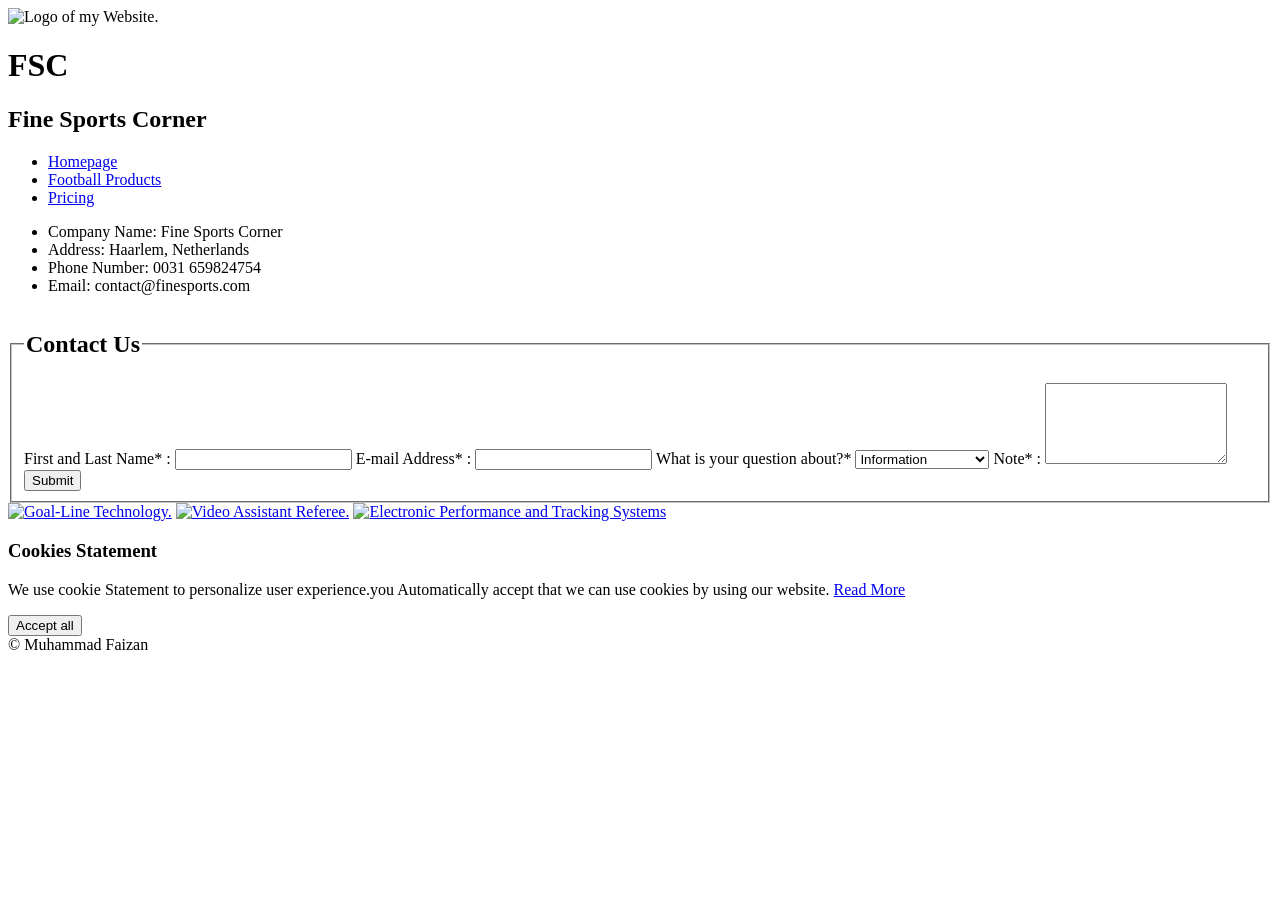
==== contact.html @ 96937620 "Add files via upload" ====
<!DOCTYPE html>
<html lang="en">
<head>
    <meta charset="UTF-8">
    <meta name="description" content="The best Webiste for the right information! We deliver you the best information at the right time."/>
    <meta name="Keywords" content="Sports, Football, inexpensive, Entertainment, information"/>
    <meta name="author" content="Muhammad Faizan"/>
    <title>Fine Sports Corner Contact</title>
    <link rel="icon"  type="image/svg"  href="./Images/football.svg" />
    <link 
         rel="stylesheet"
         type="text/css"
         href="css/style.css" />
</head>

<body>
    <header class="logo-grid">
        <img class="logo" id="logo" src="./Images/football.svg" alt="Logo of my Website."/>
        <h1 class="comapny-initials" id="initial">FSC</h1>
        <h2 class="company-name" id="name">Fine Sports Corner</h2>
        <nav>
           <ul>
               <li><a href="index.html">Homepage</a></li>
               <li><a href="product.html">Football Products</a></li>
               <li><a href="pricing.html">Pricing</a></li>  
           </ul>
        </nav> 
    </header>
    <section>
        <ul id="information"> 
              <li>Company Name: Fine Sports Corner</li>
              <li>Address: Haarlem, Netherlands</li> 
              <li>Phone Number: 0031 659824754</li>
              <li>Email: contact@finesports.com</li>
        </ul>
        <form id="contact-form">
            <fieldset>
                <legend><h2>Contact Us</h2></legend>
                <label for="flname">
                    First and Last Name&#42; &#58;
                </label>
                <input type="text" id="flname" name="flname"/>  
                    <label for="email">
                        E-mail Address&#42; &#58;
                    </label>
                    <input type="email" id="email" name="email"/>              
                    <label for="question">
                        What is your question about?&#42;
                    </label>
                  
                    <select name="question" id="question">
                        <option value="info">Information</option>
                        <option value="items">Products</option>
                        <option value="price">Pricing of Products</option>
                        <option value="other">Other question</option>
                    </select>
                    <label for="note">
                        Note&#42; &#58;
                       <textarea id="note" name="note" rows="5" cols="20">
                       </textarea> 
                    </label>              
                    <button type="submit" id="submit">
                        Submit
                    </button> 
            </fieldset>
        </form>
        <section>
            <aside id="contact-aside">
                <a href="https://www.inholland.nl/"><img src="./Images/glt.jpg" id="pic1" alt="Goal-Line Technology."/></a> 
                <a href="https://www.inholland.nl/"><img src="./Images/VAR.png" id="pic2" alt="Video Assistant Referee."/></a>
                <a href="https://www.inholland.nl/"><img src="./Images/EPTS.jpg" id="pic3" alt="Electronic Performance and Tracking Systems"/></a>
            </aside>
        </section>
    </section> 
    <section id="cookies">
        <h3>Cookies Statement</h3>
        <p>We use cookie Statement to personalize user experience.you Automatically accept that we can use cookies by
            using our website. <a href="#">Read More</a></p>
        <button>Accept all</button>
    </section>
    <footer id="copyright">
        &copy; Muhammad Faizan
    </footer>
 </body>
</html>
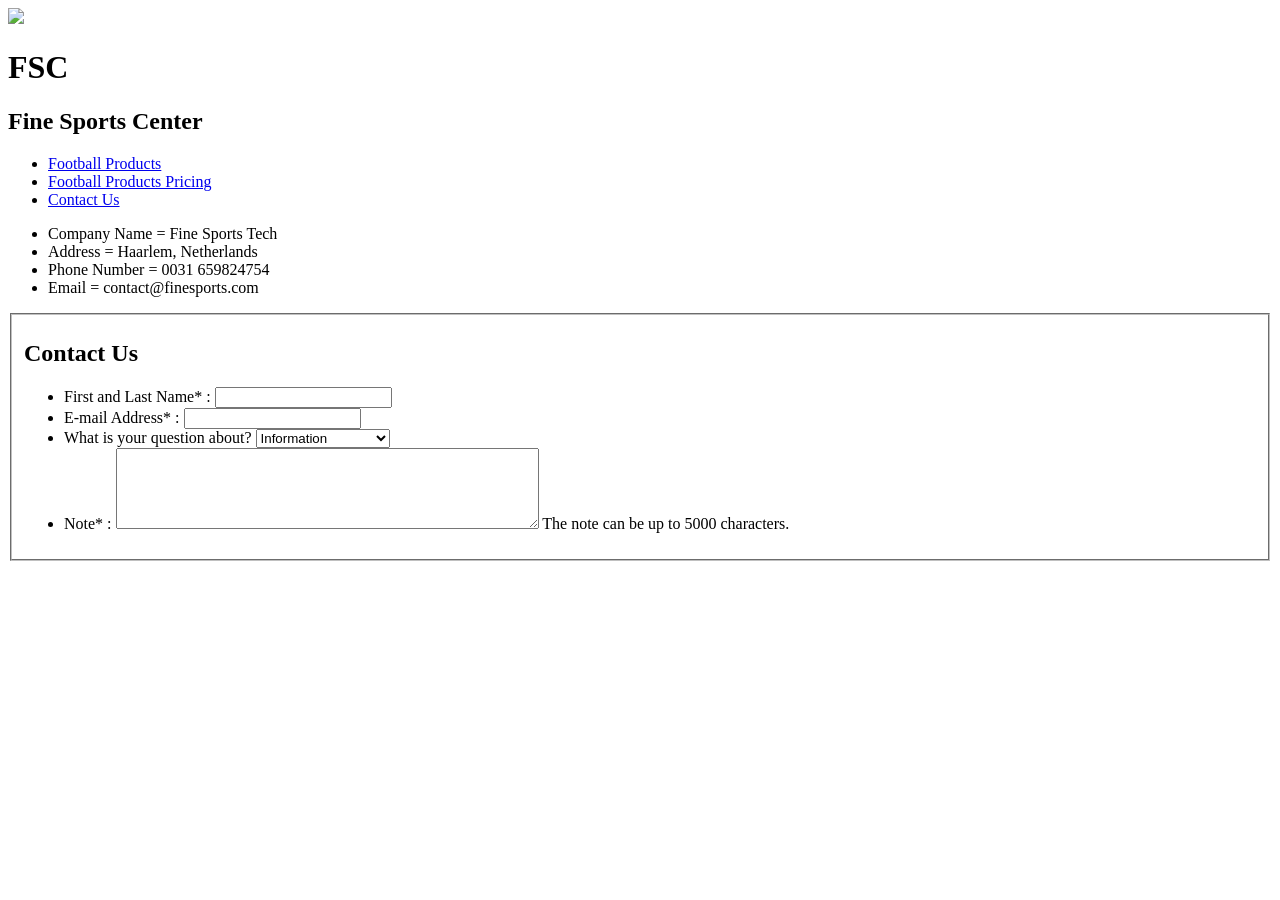
==== commit 04ee0a80: "Add files via upload This is the Final Version" ====
--- a/contact.html
+++ b/contact.html
@@ -6,80 +6,75 @@
     <meta name="Keywords" content="Sports, Football, inexpensive, Entertainment, information"/>
     <meta name="author" content="Muhammad Faizan"/>
     <title>Fine Sports Corner Contact</title>
-    <link rel="icon"  type="image/svg"  href="./Images/football.svg" />
     <link 
          rel="stylesheet"
          type="text/css"
-         href="css/style.css" />
+         href="css/Style.css"
+         />
 </head>
 
 <body>
     <header class="logo-grid">
-        <img class="logo" id="logo" src="./Images/football.svg" alt="Logo of my Website."/>
-        <h1 class="comapny-initials" id="initial">FSC</h1>
-        <h2 class="company-name" id="name">Fine Sports Corner</h2>
+        <img class="logo" src="./Images/Logo.png"/>
+        <h1 class="comapny-initials">FSC</h1>
+        <h2 class="company-name">Fine Sports Center</h2>
         <nav>
            <ul>
-               <li><a href="index.html">Homepage</a></li>
-               <li><a href="product.html">Football Products</a></li>
-               <li><a href="pricing.html">Pricing</a></li>  
+               <li><a href="index.html">Football Products</a></li>
+               <li><a href="product.html">Football Products Pricing</a></li>
+               <li><a href="pricing.html">Contact Us</a></li>  
            </ul>
         </nav> 
     </header>
     <section>
-        <ul id="information"> 
-              <li>Company Name: Fine Sports Corner</li>
-              <li>Address: Haarlem, Netherlands</li> 
-              <li>Phone Number: 0031 659824754</li>
-              <li>Email: contact@finesports.com</li>
+        <ul> 
+              <li>Company Name = Fine Sports Tech</li>
+              <li>Address = Haarlem, Netherlands</li> 
+              <li>Phone Number = 0031 659824754</li>
+              <li>Email = contact@finesports.com</li>
         </ul>
-        <form id="contact-form">
+        <form>
             <fieldset>
-                <legend><h2>Contact Us</h2></legend>
+                <legned><h2>Contact Us</h2></legned>
+                <ul> 
+                <li>
                 <label for="flname">
-                    First and Last Name&#42; &#58;
+                    First and Last Name&#42 &#58
                 </label>
-                <input type="text" id="flname" name="flname"/>  
+                <input type="text" name="flname"/>
+                </li>
+                <li> 
                     <label for="email">
-                        E-mail Address&#42; &#58;
+                        E-mail Address&#42 &#58
                     </label>
-                    <input type="email" id="email" name="email"/>              
+                    <input type="email" name="email"/>
+                </li>
+                <li>
                     <label for="question">
-                        What is your question about?&#42;
+                        What is your question about?
                     </label>
-                  
-                    <select name="question" id="question">
+                    <select name="question">
                         <option value="info">Information</option>
                         <option value="items">Products</option>
                         <option value="price">Pricing of Products</option>
                         <option value="other">Other question</option>
                     </select>
+                </li>
+                <li>
                     <label for="note">
-                        Note&#42; &#58;
-                       <textarea id="note" name="note" rows="5" cols="20">
-                       </textarea> 
-                    </label>              
-                    <button type="submit" id="submit">
-                        Submit
-                    </button> 
+                        Note&#42 &#58
+                       <textarea name="note" rows="5" cols="50">
+                       </textarea>
+                        <span>
+                            The note can be up to 5000 characters.
+                        </span> 
+                    </label>
+                </li> 
+
+                </ul>
+
             </fieldset>
         </form>
-        <section>
-            <aside id="contact-aside">
-                <a href="https://www.inholland.nl/"><img src="./Images/glt.jpg" id="pic1" alt="Goal-Line Technology."/></a> 
-                <a href="https://www.inholland.nl/"><img src="./Images/VAR.png" id="pic2" alt="Video Assistant Referee."/></a>
-                <a href="https://www.inholland.nl/"><img src="./Images/EPTS.jpg" id="pic3" alt="Electronic Performance and Tracking Systems"/></a>
-            </aside>
-        </section>
+
     </section> 
-    <section id="cookies">
-        <h3>Cookies Statement</h3>
-        <p>We use cookie Statement to personalize user experience.you Automatically accept that we can use cookies by
-            using our website. <a href="#">Read More</a></p>
-        <button>Accept all</button>
-    </section>
-    <footer id="copyright">
-        &copy; Muhammad Faizan
-    </footer>
- </body>
-</html>+</body>    
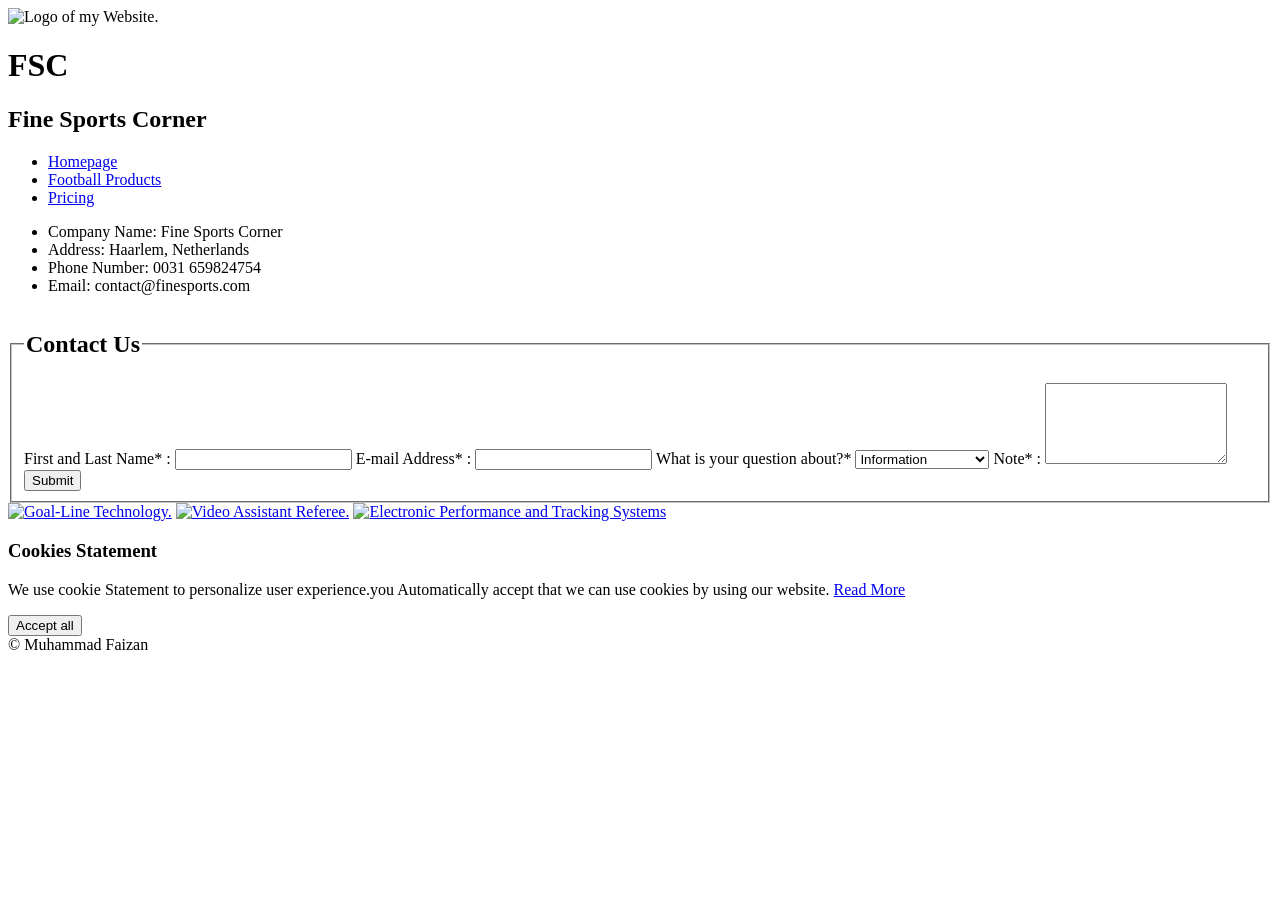
==== commit ecaa4c03: "Web Markup assessment" ====
--- a/contact.html
+++ b/contact.html
@@ -6,75 +6,80 @@
     <meta name="Keywords" content="Sports, Football, inexpensive, Entertainment, information"/>
     <meta name="author" content="Muhammad Faizan"/>
     <title>Fine Sports Corner Contact</title>
+    <link rel="icon"  type="image/svg"  href="./Images/football.svg" />
     <link 
          rel="stylesheet"
          type="text/css"
-         href="css/Style.css"
-         />
+         href="css/style.css" />
 </head>
 
 <body>
     <header class="logo-grid">
-        <img class="logo" src="./Images/Logo.png"/>
-        <h1 class="comapny-initials">FSC</h1>
-        <h2 class="company-name">Fine Sports Center</h2>
+        <img class="logo" id="logo" src="./Images/football.svg" alt="Logo of my Website."/>
+        <h1 class="comapny-initials" id="initial">FSC</h1>
+        <h2 class="company-name" id="name">Fine Sports Corner</h2>
         <nav>
            <ul>
-               <li><a href="index.html">Football Products</a></li>
-               <li><a href="product.html">Football Products Pricing</a></li>
-               <li><a href="pricing.html">Contact Us</a></li>  
+               <li><a href="index.html">Homepage</a></li>
+               <li><a href="product.html">Football Products</a></li>
+               <li><a href="pricing.html">Pricing</a></li>  
            </ul>
         </nav> 
     </header>
     <section>
-        <ul> 
-              <li>Company Name = Fine Sports Tech</li>
-              <li>Address = Haarlem, Netherlands</li> 
-              <li>Phone Number = 0031 659824754</li>
-              <li>Email = contact@finesports.com</li>
+        <ul id="information"> 
+              <li>Company Name: Fine Sports Corner</li>
+              <li>Address: Haarlem, Netherlands</li> 
+              <li>Phone Number: 0031 659824754</li>
+              <li>Email: contact@finesports.com</li>
         </ul>
-        <form>
+        <form id="contact-form">
             <fieldset>
-                <legned><h2>Contact Us</h2></legned>
-                <ul> 
-                <li>
+                <legend><h2>Contact Us</h2></legend>
                 <label for="flname">
-                    First and Last Name&#42 &#58
+                    First and Last Name&#42; &#58;
                 </label>
-                <input type="text" name="flname"/>
-                </li>
-                <li> 
+                <input type="text" id="flname" name="flname"/>  
                     <label for="email">
-                        E-mail Address&#42 &#58
+                        E-mail Address&#42; &#58;
                     </label>
-                    <input type="email" name="email"/>
-                </li>
-                <li>
+                    <input type="email" id="email" name="email"/>              
                     <label for="question">
-                        What is your question about?
+                        What is your question about?&#42;
                     </label>
-                    <select name="question">
+                  
+                    <select name="question" id="question">
                         <option value="info">Information</option>
                         <option value="items">Products</option>
                         <option value="price">Pricing of Products</option>
                         <option value="other">Other question</option>
                     </select>
-                </li>
-                <li>
                     <label for="note">
-                        Note&#42 &#58
-                       <textarea name="note" rows="5" cols="50">
-                       </textarea>
-                        <span>
-                            The note can be up to 5000 characters.
-                        </span> 
-                    </label>
-                </li> 
-
-                </ul>
-
+                        Note&#42; &#58;
+                       <textarea id="note" name="note" rows="5" cols="20">
+                       </textarea> 
+                    </label>              
+                    <button type="submit" id="submit">
+                        Submit
+                    </button> 
             </fieldset>
         </form>
-
+        <section>
+            <aside id="contact-aside">
+                <a href="https://www.inholland.nl/"><img src="./Images/glt.jpg" id="pic1" alt="Goal-Line Technology."/></a> 
+                <a href="https://www.inholland.nl/"><img src="./Images/VAR.png" id="pic2" alt="Video Assistant Referee."/></a>
+                <a href="https://www.inholland.nl/"><img src="./Images/EPTS.jpg" id="pic3" alt="Electronic Performance and Tracking Systems"/></a>
+            </aside>
+        </section>
     </section> 
-</body>    +    <section id="cookies">
+        <h3>Cookies Statement</h3>
+        <p>We use cookie Statement to personalize user experience.you Automatically accept that we can use cookies by
+            using our website. <a href="#">Read More</a></p>
+        <button>Accept all</button>
+    </section>
+    <footer id="copyright">
+        &copy; Muhammad Faizan
+    </footer>
+ </body>
+</html>
